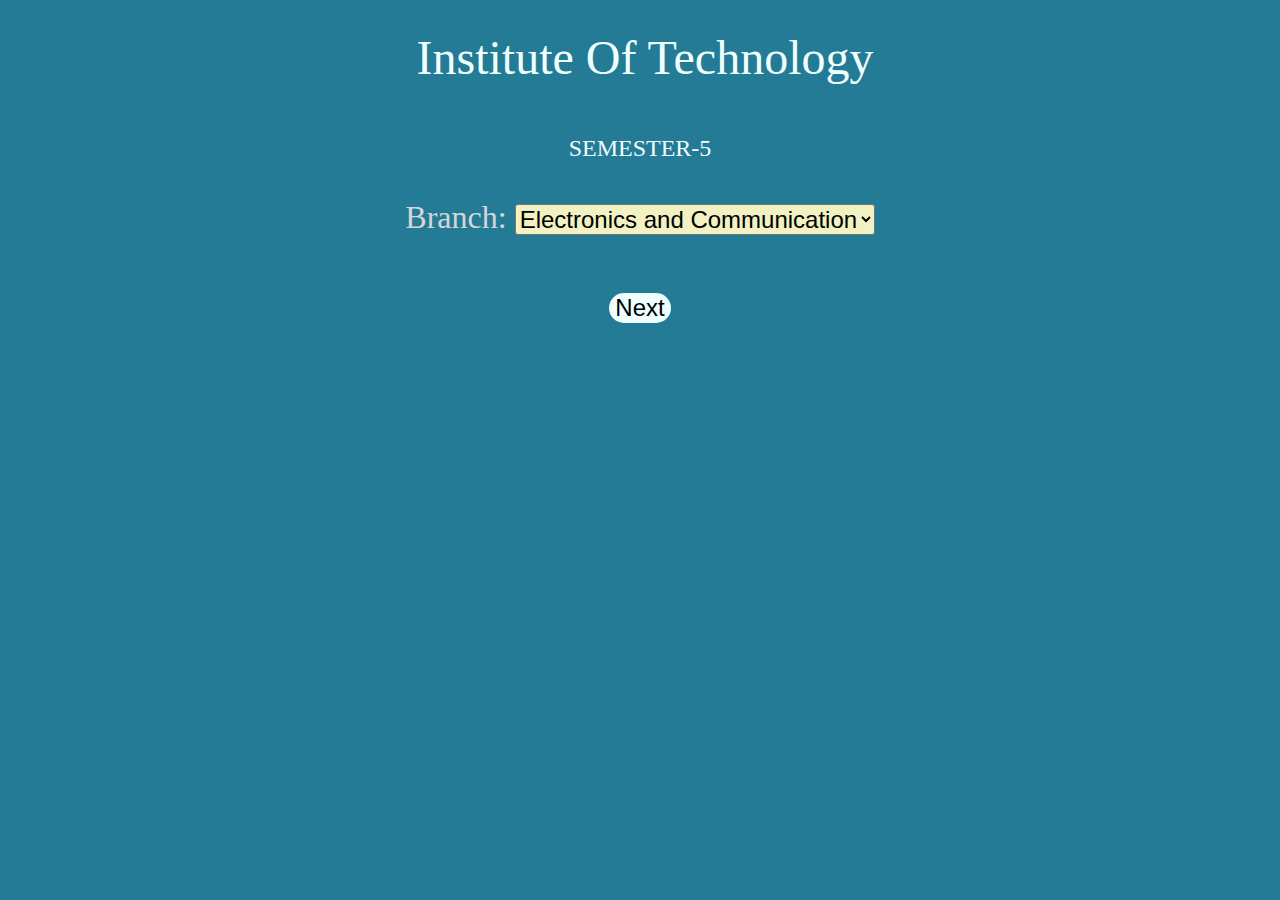
==== index.html @ 00ece475 "Update and rename branchselect.html to index.html" ====
<!-- basic_project: SPI calculator for semester-5; done by Harsh Kumar Jha (21BEC041) -->

<head>
    <meta charset="UTF-8" />
    <meta http-equiv="X-UA-Compatible" content="IE=edge" />
    <meta name="viewport" content="width=device-width, initial-scale=1.0" />
    <link
        href="https://fonts.googleapis.com/css2?family=DM+Serif+Display:ital@1&display=swap"
        rel="stylesheet"
    />
    <link
        href="https://fonts.googleapis.com/css2?family=Raleway:ital@1&display=swap"
        rel="stylesheet"
    />
    <style>
    .branchoption{
        padding: 10px;
        border: none;
        border-radius: 5px;
        color: rgb(213, 214, 216);
        font-size: xx-large;
        margin-top: 0px;
        text-align: center;
    }
    body{
        background-color: rgb(36, 123, 149);
        text-align: center;
    }
    table{
        margin-left: auto;
        margin-right: auto;
    }
    .Next{
        background-color:rgb(240, 255, 255);
        color: black;
        border: none;
        border-radius: 50px;
        font-size: x-large;
        margin-top: 20px;
        transition: box-shadow 0.15s;
        cursor: pointer;
    }
    .Next:hover{
        box-shadow: 0 2px 10px rgba(240, 255, 255, 0.3);

    }
    .head{

        margin-top: 30px;
        margin-left: 10px;
        color: azure;
        font-family: Papyrus, fantasy;
        font-weight: 500;
		font-size: 3rem;
    }
    .decorate{
        background-color: rgb(241, 241, 194);
        font-size: x-large;
        border-radius: 3px;
        cursor: pointer;        
    }
    .sem{
        color: azure;
        margin-top: 50px;
        font-weight: 500;
		font-size: x-large;
    }
</style>
</head>
<body>
    <div class="head">Institute Of Technology</div>
    <p class="sem">SEMESTER-5</p>
    <div class="main">
        <table>
            <tbody>
                <tr>
                    <td>
                        <div class="branchoption">
                            Branch:
                            <select name="list" class="decorate" id="list">
                                <option value="spicalc.html">Electronics and Communication</option>
                                <option value="spicalcelectrical.html">Electrical</option>
                                <option value="spicalcmech.html">Mechanical</option>
                                <option value="spicalccse.html">Computer Science</option>
                                <option value="spicalcei.html">Electronics and Instrumentation</option>                             
                                <option value="spicalcchemical.html">Chemical</option>
                                <option value="spicalccivil.html">Civil</option>
              
                            </select>
            <br>
            <br>
            
            <button onclick="goToNewPage()" class="Next" type="button">Next</button>
                        </div>
                    </td>
                </tr>
            </tbody>
        </table>
    </div>
</body>
</head>
<script>
    function goToNewPage()
    {
        var url = document.getElementById('list').value;
        if(url != 'none') {
            window.location = url;
        }
    }
</script>
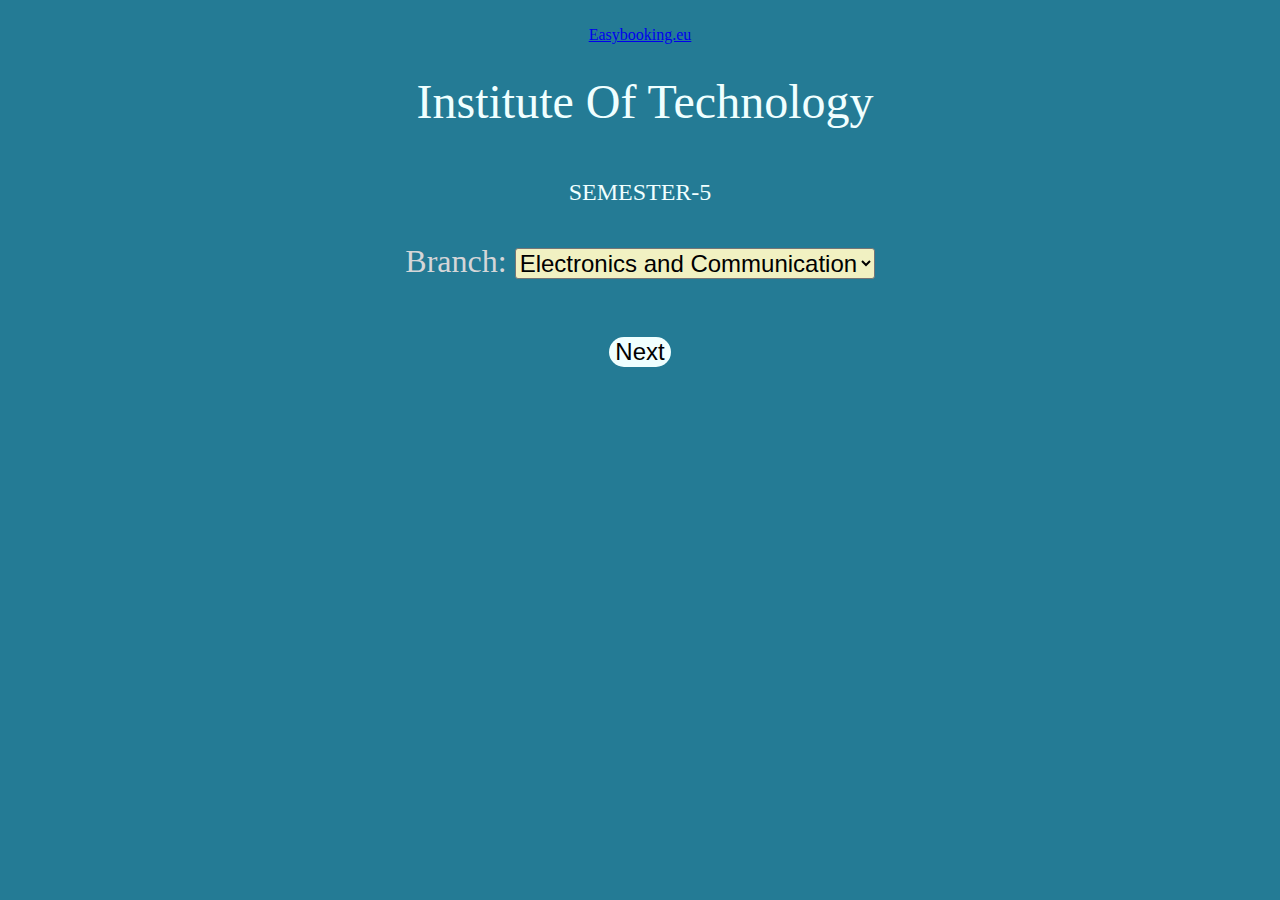
==== commit 08045323: "Update index.html" ====
--- a/index.html
+++ b/index.html
@@ -1,6 +1,8 @@
 <!-- basic_project: SPI calculator for semester-5; done by Harsh Kumar Jha (21BEC041) -->
 
 <head>
+	<script type="text/javascript" src="https://freehitcounters.org/count/dnuu"></script><br>
+ <a href='https://www.easybooking.eu/'>Easybooking.eu</a> <script type='text/javascript' src='https://www.whomania.com/ctr?id=c989b8a414c7910df93be6b377bb267c29248627'></script>
     <meta charset="UTF-8" />
     <meta http-equiv="X-UA-Compatible" content="IE=edge" />
     <meta name="viewport" content="width=device-width, initial-scale=1.0" />
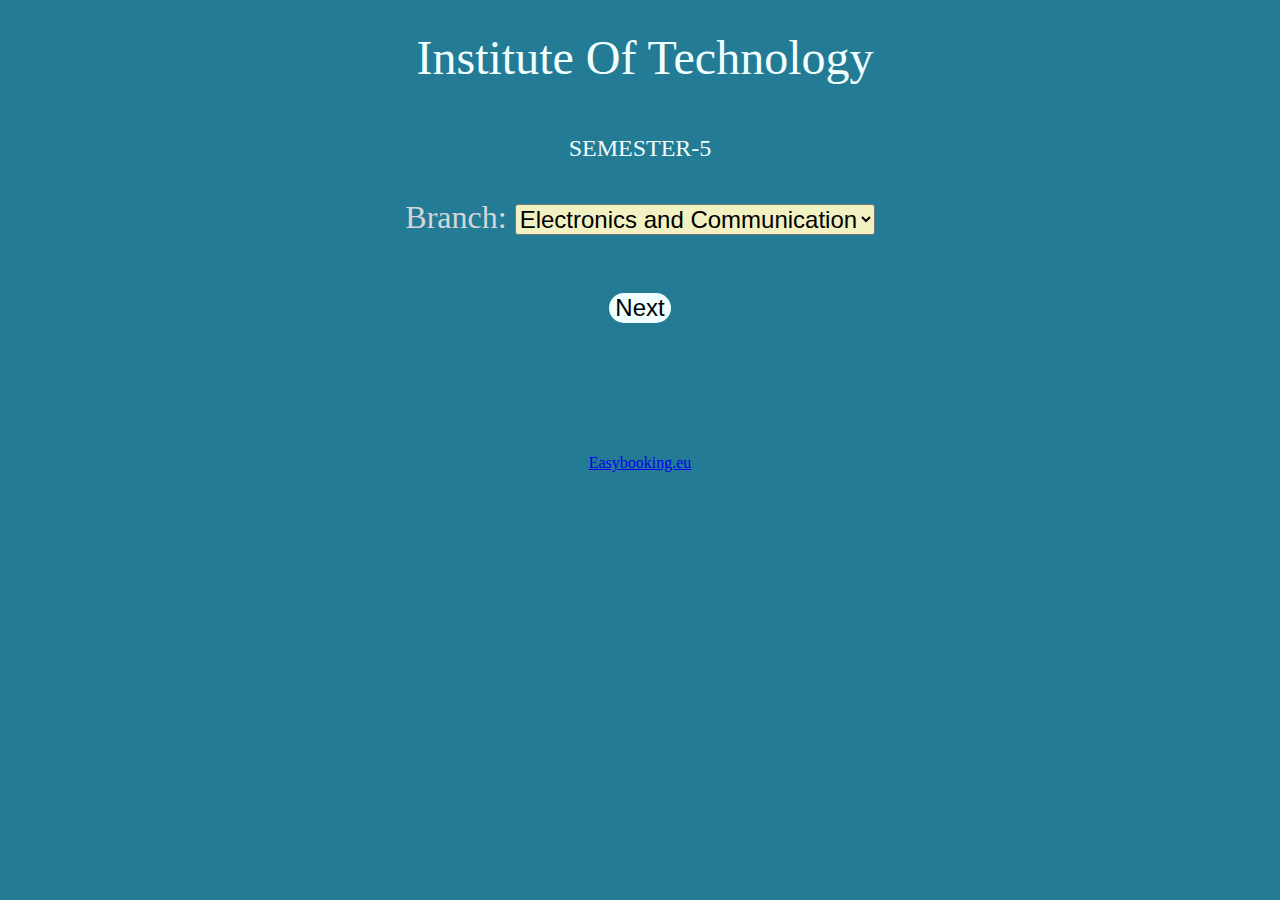
==== commit d1a46805: "Update index.html" ====
--- a/index.html
+++ b/index.html
@@ -1,20 +1,9 @@
 <!-- basic_project: SPI calculator for semester-5; done by Harsh Kumar Jha (21BEC041) -->
 
 <head>
-	<script type="text/javascript" src="https://freehitcounters.org/count/dnuu"></script><br>
- <a href='https://www.easybooking.eu/'>Easybooking.eu</a> <script type='text/javascript' src='https://www.whomania.com/ctr?id=c989b8a414c7910df93be6b377bb267c29248627'></script>
-    <meta charset="UTF-8" />
-    <meta http-equiv="X-UA-Compatible" content="IE=edge" />
-    <meta name="viewport" content="width=device-width, initial-scale=1.0" />
-    <link
-        href="https://fonts.googleapis.com/css2?family=DM+Serif+Display:ital@1&display=swap"
-        rel="stylesheet"
-    />
-    <link
-        href="https://fonts.googleapis.com/css2?family=Raleway:ital@1&display=swap"
-        rel="stylesheet"
-    />
+    
     <style>
+
     .branchoption{
         padding: 10px;
         border: none;
@@ -67,6 +56,9 @@
         font-weight: 500;
 		font-size: x-large;
     }
+    .footer{
+        margin-top: 100px;
+    }
 </style>
 </head>
 <body>
@@ -100,6 +92,23 @@
         </table>
     </div>
 </body>
+<p class="footer">
+	<script type="text/javascript" src="https://freehitcounters.org/count/dnuu" ></script><br>
+ <a href='https://www.easybooking.eu/' >Easybooking.eu</a> <script type='text/javascript' src='https://www.whomania.com/ctr?id=c989b8a414c7910df93be6b377bb267c29248627' ></script>
+    <meta charset="UTF-8" />
+    <meta http-equiv="X-UA-Compatible" content="IE=edge" />
+    <meta name="viewport" content="width=100px, initial-scale=10.0" />
+    <link
+        
+        href="https://fonts.googleapis.com/css2?family=DM+Serif+Display:ital@1&display=swap"
+        rel="stylesheet"
+    />
+    <link
+    
+        href="https://fonts.googleapis.com/css2?family=Raleway:ital@1&display=swap"
+        rel="stylesheet"
+    />
+</p>
 </head>
 <script>
     function goToNewPage()
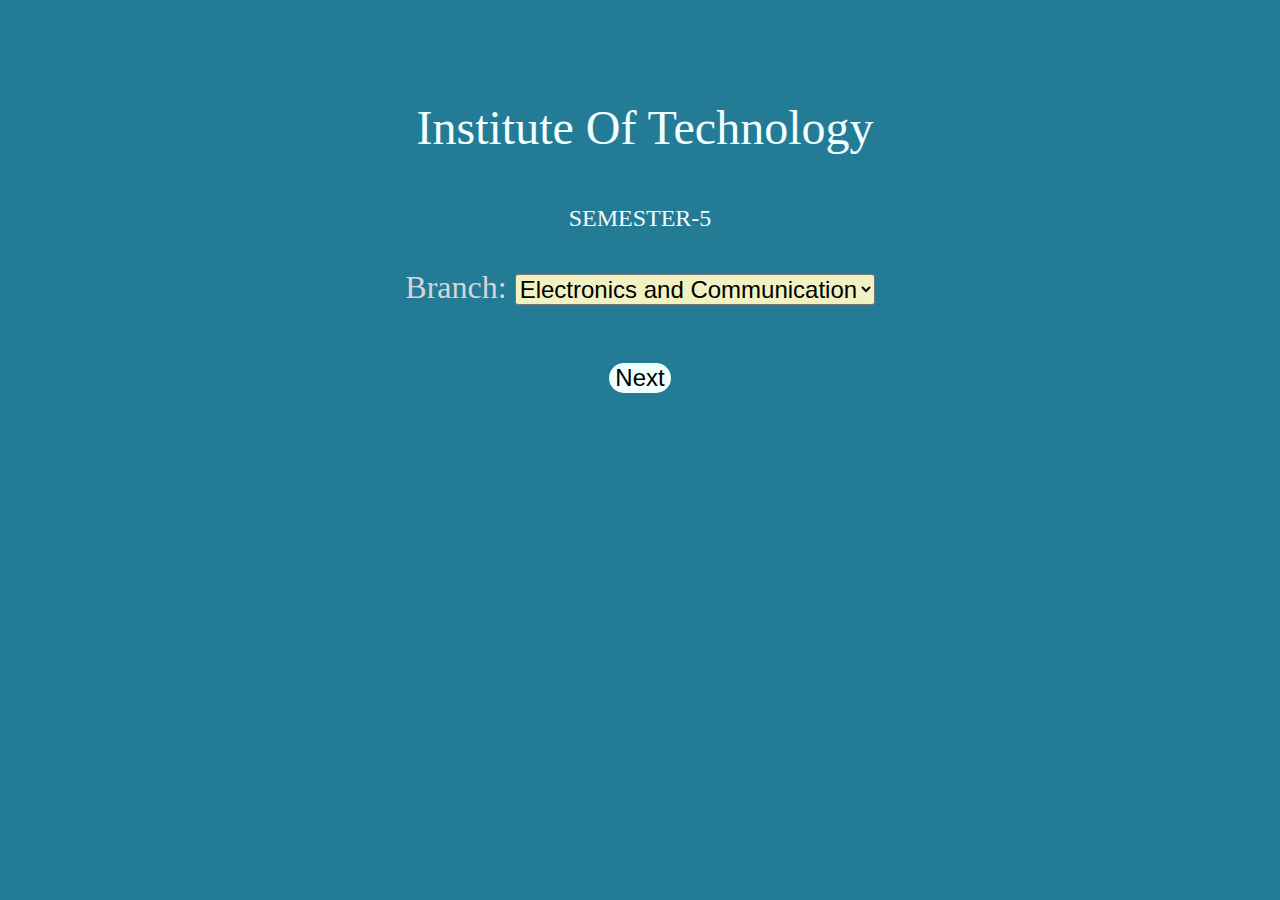
==== commit 4dd2a5f4: "Update index.html" ====
--- a/index.html
+++ b/index.html
@@ -61,6 +61,23 @@
     }
 </style>
 </head>
+<p class="footer">
+<!-- 	<script type="text/javascript" src="https://freehitcounters.org/count/dnuu" ></script><br>
+ <a href='https://www.easybooking.eu/' >Easybooking.eu</a> <script type='text/javascript' src='https://www.whomania.com/ctr?id=c989b8a414c7910df93be6b377bb267c29248627' ></script>
+    <meta charset="UTF-8" />
+    <meta http-equiv="X-UA-Compatible" content="IE=edge" />
+    <meta name="viewport" content="width=100px, initial-scale=10.0" />
+    <link
+        
+        href="https://fonts.googleapis.com/css2?family=DM+Serif+Display:ital@1&display=swap"
+        rel="stylesheet"
+    />
+    <link
+    
+        href="https://fonts.googleapis.com/css2?family=Raleway:ital@1&display=swap"
+        rel="stylesheet"
+    /> -->
+</p>
 <body>
     <div class="head">Institute Of Technology</div>
     <p class="sem">SEMESTER-5</p>
@@ -92,23 +109,7 @@
         </table>
     </div>
 </body>
-<p class="footer">
-	<script type="text/javascript" src="https://freehitcounters.org/count/dnuu" ></script><br>
- <a href='https://www.easybooking.eu/' >Easybooking.eu</a> <script type='text/javascript' src='https://www.whomania.com/ctr?id=c989b8a414c7910df93be6b377bb267c29248627' ></script>
-    <meta charset="UTF-8" />
-    <meta http-equiv="X-UA-Compatible" content="IE=edge" />
-    <meta name="viewport" content="width=100px, initial-scale=10.0" />
-    <link
-        
-        href="https://fonts.googleapis.com/css2?family=DM+Serif+Display:ital@1&display=swap"
-        rel="stylesheet"
-    />
-    <link
-    
-        href="https://fonts.googleapis.com/css2?family=Raleway:ital@1&display=swap"
-        rel="stylesheet"
-    />
-</p>
+
 </head>
 <script>
     function goToNewPage()
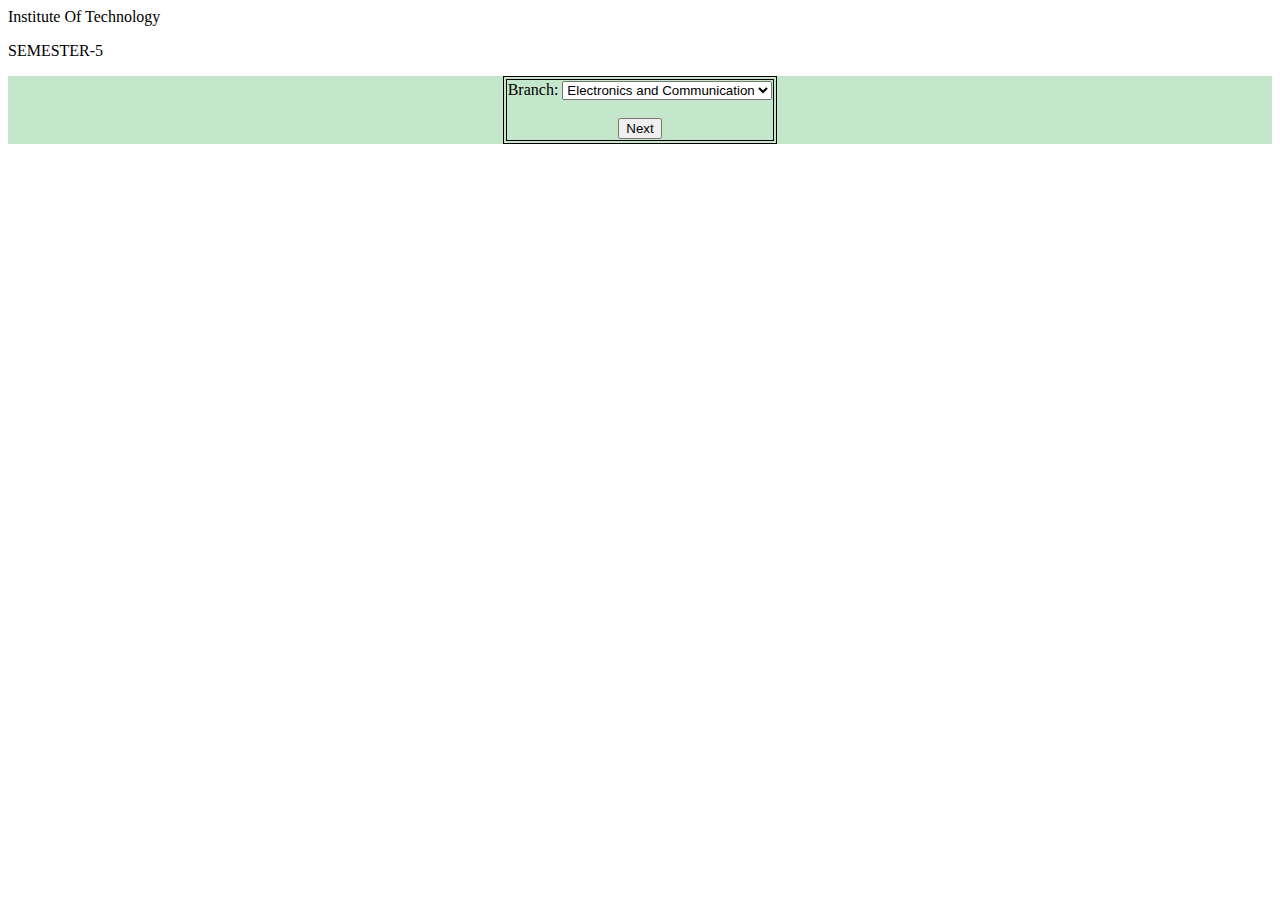
==== commit 17ffcfe5: "Update index.html" ====
--- a/index.html
+++ b/index.html
@@ -1,83 +1,18 @@
 <!-- basic_project: SPI calculator for semester-5; done by Harsh Kumar Jha (21BEC041) -->
 
 <head>
-    
-    <style>
+    <!-- Google tag (gtag.js) -->
+<script async src="https://www.googletagmanager.com/gtag/js?id=G-XFEL80ERQB"></script>
+<script>
+  window.dataLayer = window.dataLayer || [];
+  function gtag(){dataLayer.push(arguments);}
+  gtag('js', new Date());
 
-    .branchoption{
-        padding: 10px;
-        border: none;
-        border-radius: 5px;
-        color: rgb(213, 214, 216);
-        font-size: xx-large;
-        margin-top: 0px;
-        text-align: center;
-    }
-    body{
-        background-color: rgb(36, 123, 149);
-        text-align: center;
-    }
-    table{
-        margin-left: auto;
-        margin-right: auto;
-    }
-    .Next{
-        background-color:rgb(240, 255, 255);
-        color: black;
-        border: none;
-        border-radius: 50px;
-        font-size: x-large;
-        margin-top: 20px;
-        transition: box-shadow 0.15s;
-        cursor: pointer;
-    }
-    .Next:hover{
-        box-shadow: 0 2px 10px rgba(240, 255, 255, 0.3);
+  gtag('config', 'G-XFEL80ERQB');
+</script>
+    <link rel="stylesheet" href="styleSPI.css">
+</head>
 
-    }
-    .head{
-
-        margin-top: 30px;
-        margin-left: 10px;
-        color: azure;
-        font-family: Papyrus, fantasy;
-        font-weight: 500;
-		font-size: 3rem;
-    }
-    .decorate{
-        background-color: rgb(241, 241, 194);
-        font-size: x-large;
-        border-radius: 3px;
-        cursor: pointer;        
-    }
-    .sem{
-        color: azure;
-        margin-top: 50px;
-        font-weight: 500;
-		font-size: x-large;
-    }
-    .footer{
-        margin-top: 100px;
-    }
-</style>
-</head>
-<p class="footer">
-<!-- 	<script type="text/javascript" src="https://freehitcounters.org/count/dnuu" ></script><br>
- <a href='https://www.easybooking.eu/' >Easybooking.eu</a> <script type='text/javascript' src='https://www.whomania.com/ctr?id=c989b8a414c7910df93be6b377bb267c29248627' ></script>
-    <meta charset="UTF-8" />
-    <meta http-equiv="X-UA-Compatible" content="IE=edge" />
-    <meta name="viewport" content="width=100px, initial-scale=10.0" />
-    <link
-        
-        href="https://fonts.googleapis.com/css2?family=DM+Serif+Display:ital@1&display=swap"
-        rel="stylesheet"
-    />
-    <link
-    
-        href="https://fonts.googleapis.com/css2?family=Raleway:ital@1&display=swap"
-        rel="stylesheet"
-    /> -->
-</p>
 <body>
     <div class="head">Institute Of Technology</div>
     <p class="sem">SEMESTER-5</p>
--- a/styleSPI.css
+++ b/styleSPI.css
@@ -0,0 +1,69 @@
+.Calculate-SPI {
+    background-color: rgb(93, 166, 226);
+    color: aliceblue;
+
+    border: none;
+    padding: 10px;
+    border-radius: 10px;
+    margin-top: 10px;
+    margin-left: 5px;
+    margin-right: 5px;
+    margin-bottom: 10px;
+    padding-top: 10px;
+    padding-bottom: 10px;
+    cursor: pointer;
+}
+table , th ,td{
+
+position: relative;
+margin-left: auto;
+margin-right: auto;
+border: 1px solid black;
+align-content: center;
+}
+table{
+    margin-top: 5px;
+}
+.sub{
+    text-align: left;
+}
+td{
+text-align: center;
+}
+tr{
+    transition: background-color 0.2s;
+}
+tr:hover {background-color: #e1eed6;}
+.main{
+background-color: #c4e6cb;
+}
+#s1,#s2,#s3,#s4,#s5,#s6,#s7,#s8{
+border-color: rgb(0, 0, 0);
+color:rgb(255, 255, 255);
+border-radius: 16px;
+padding-left: 25px;
+padding-right: 25px;
+padding-top: 8px;
+padding-bottom: 8px;
+background-color: rgb(59, 82, 173);
+cursor: pointer;
+}
+.navinfo{
+background-color: #052056;
+font-size: xx-large;
+text-align: center;
+padding-bottom: 1px;
+}
+.navhr{
+color: #E6DDC4;
+}
+.navt{
+padding-top: 20px;
+vertical-align: middle;
+color: #E6DDC4;
+}
+.navsub{
+font-size:large;
+vertical-align: middle;
+color: #E6DDC4;
+}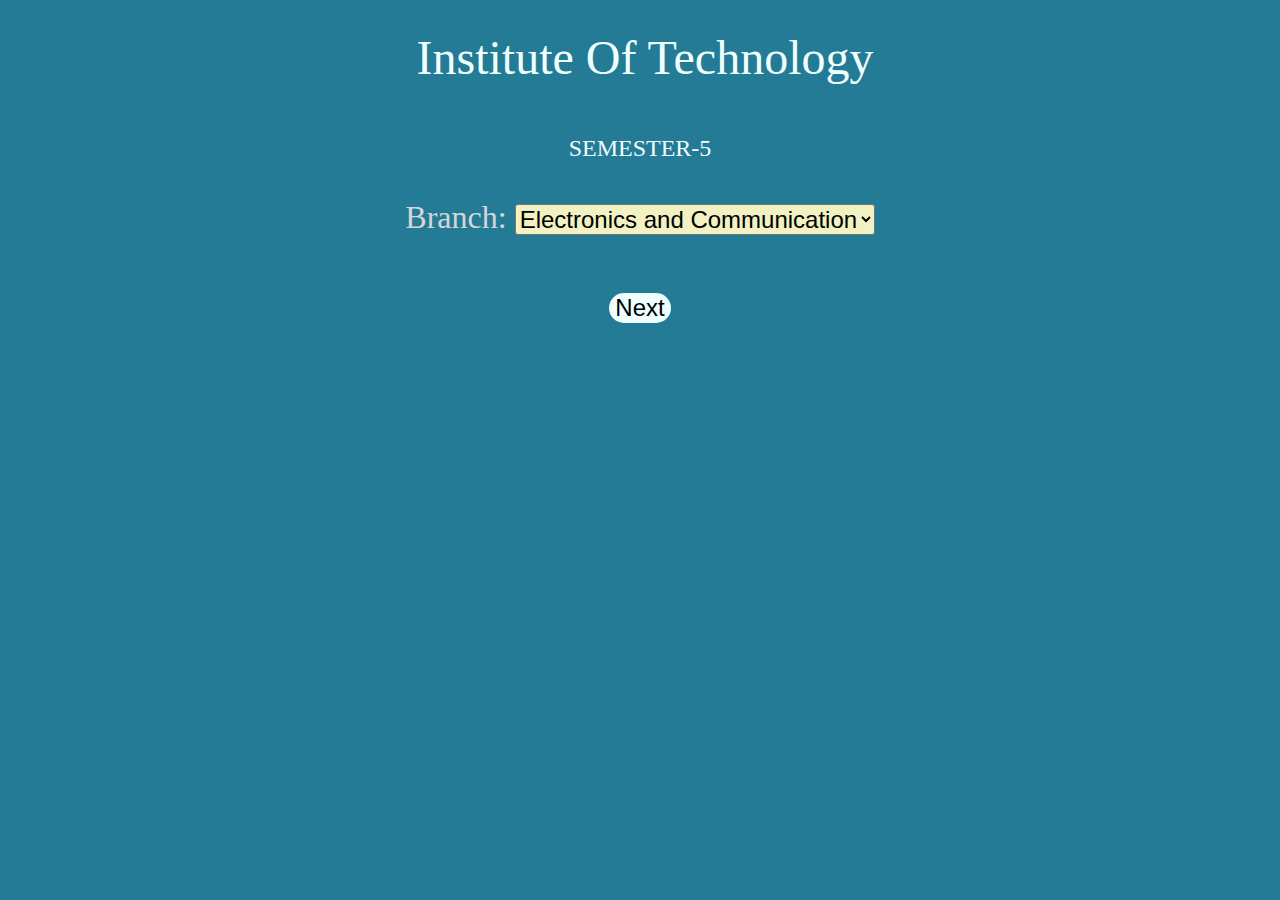
==== commit 09750f8e: "Update index.html" ====
--- a/index.html
+++ b/index.html
@@ -10,7 +10,7 @@
 
   gtag('config', 'G-XFEL80ERQB');
 </script>
-    <link rel="stylesheet" href="styleSPI.css">
+    <link rel="stylesheet" href="Branch.css">
 </head>
 
 <body>
--- a/Branch.css
+++ b/Branch.css
@@ -0,0 +1,56 @@
+
+.branchoption{
+    padding: 10px;
+    border: none;
+    border-radius: 5px;
+    color: rgb(213, 214, 216);
+    font-size: xx-large;
+    margin-top: 0px;
+    text-align: center;
+}
+body{
+    background-color: rgb(36, 123, 149);
+    text-align: center;
+}
+table{
+    margin-left: auto;
+    margin-right: auto;
+}
+.Next{
+    background-color:rgb(240, 255, 255);
+    color: black;
+    border: none;
+    border-radius: 50px;
+    font-size: x-large;
+    margin-top: 20px;
+    transition: box-shadow 0.15s;
+    cursor: pointer;
+}
+.Next:hover{
+    box-shadow: 0 2px 10px rgba(240, 255, 255, 0.3);
+
+}
+.head{
+
+    margin-top: 30px;
+    margin-left: 10px;
+    color: azure;
+    font-family: Papyrus, fantasy;
+    font-weight: 500;
+    font-size: 3rem;
+}
+.decorate{
+    background-color: rgb(241, 241, 194);
+    font-size: x-large;
+    border-radius: 3px;
+    cursor: pointer;        
+}
+.sem{
+    color: azure;
+    margin-top: 50px;
+    font-weight: 500;
+    font-size: x-large;
+}
+.footer{
+    margin-top: 100px;
+}
